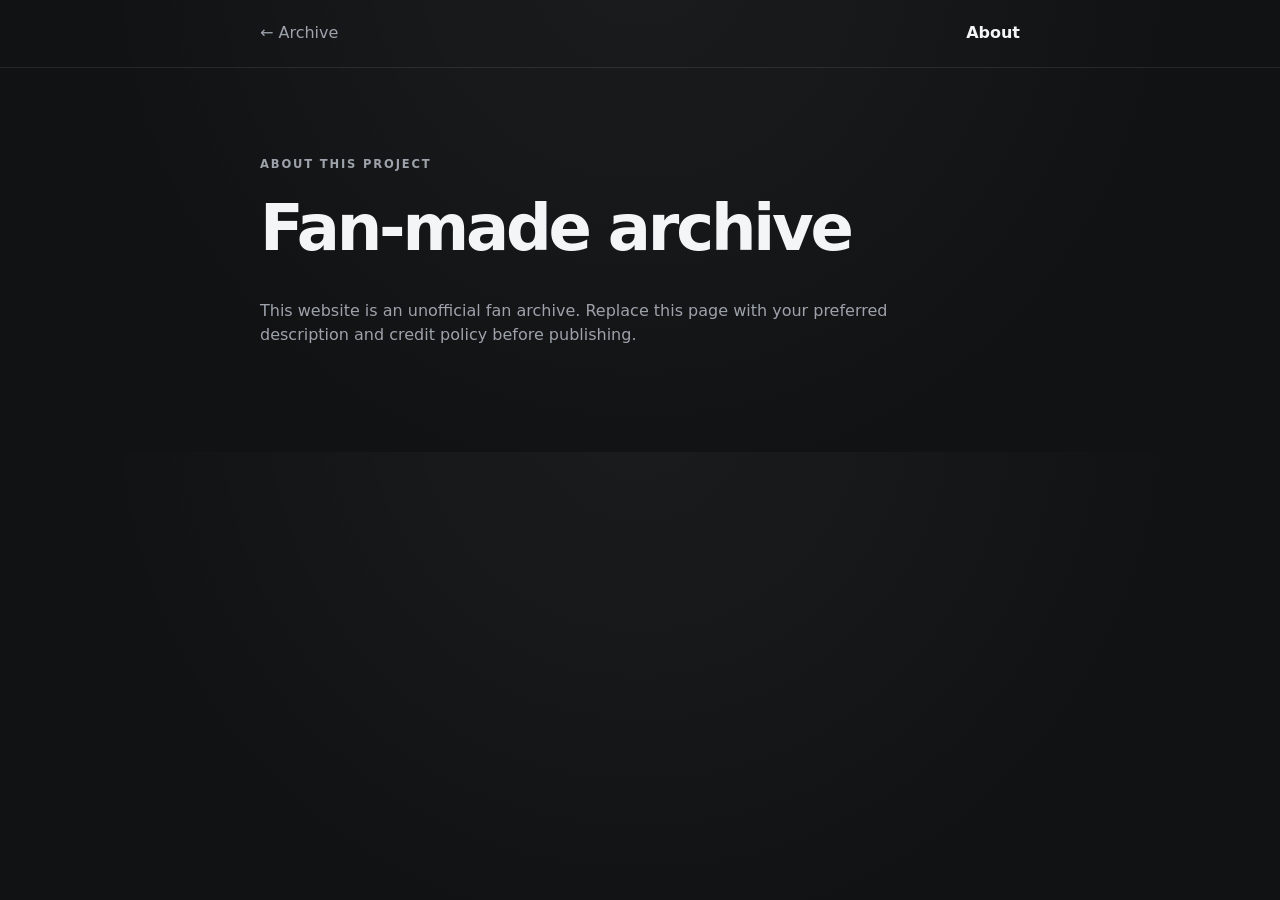
==== pages/about.html @ 623dc1eb "Add files via upload" ====
<!doctype html><html lang="en"><head><meta charset="utf-8"><meta name="viewport" content="width=device-width,initial-scale=1"><title>About · Sunwoo Fromm Archive</title>  <link rel="stylesheet" href="../css/variables.css">
  <link rel="stylesheet" href="../css/base.css">
  <link rel="stylesheet" href="../css/layout.css">
  <link rel="stylesheet" href="../css/controls.css"></head><body><header class="simple-header"><a href="../index.html">← Archive</a><strong>About</strong></header><main class="placeholder-page"><p class="eyebrow">About this project</p><h1>Fan-made archive</h1><p>This website is an unofficial fan archive. Replace this page with your preferred description and credit policy before publishing.</p></main></body></html>
---- css/variables.css ----
:root{color-scheme:dark;--bg:#111214;--surface:#191b1f;--surface-2:#22252a;--surface-3:#2a2d33;--text:#f4f5f7;--muted:#9da2ab;--line:rgba(255,255,255,.09);--accent:#e7e9ed;--quote-bg:rgba(255,255,255,.07);--shadow:0 18px 60px rgba(0,0,0,.35);--radius-sm:12px;--radius-md:18px;--radius-lg:26px;--content:760px;--topbar-height:72px}
---- css/base.css ----
*{box-sizing:border-box}html{scroll-behavior:smooth}body{margin:0;min-width:320px;background:radial-gradient(circle at 50% -10%,rgba(255,255,255,.045),transparent 34rem),var(--bg);color:var(--text);font-family:Inter,Pretendard,"Noto Sans KR",system-ui,-apple-system,BlinkMacSystemFont,"Segoe UI",sans-serif;line-height:1.55}button,input{font:inherit}button,a{-webkit-tap-highlight-color:transparent}a{color:inherit;text-decoration:none}button{color:inherit}img,video{max-width:100%}code{padding:.12em .38em;border:1px solid var(--line);border-radius:7px;background:var(--surface);font-size:.9em}.sr-only{position:absolute;width:1px;height:1px;padding:0;margin:-1px;overflow:hidden;clip:rect(0,0,0,0);white-space:nowrap;border:0}.eyebrow{margin:0 0 .35rem;color:var(--muted);font-size:.72rem;font-weight:800;letter-spacing:.16em;text-transform:uppercase}:focus-visible{outline:2px solid #fff;outline-offset:3px}.loading-state,.error-state{padding:24px;border:1px solid var(--line);border-radius:18px;color:var(--muted);background:rgba(255,255,255,.025)}.error-state{color:#ffc3c3}
---- css/layout.css ----
.topbar{position:sticky;z-index:50;top:0;height:var(--topbar-height);display:flex;align-items:center;justify-content:space-between;padding:0 max(18px,calc((100vw - var(--content))/2));border-bottom:1px solid var(--line);background:rgba(17,18,20,.88);backdrop-filter:blur(18px)}.brand{display:inline-flex;align-items:center;gap:11px}.brand__avatar{width:42px;height:42px;border-radius:50%;border:1px solid var(--line);object-fit:cover}.brand__text{display:grid;line-height:1.05}.brand__text strong{font-size:.98rem}.brand__text small{margin-top:5px;color:var(--muted);font-size:.72rem}.topbar__actions{display:flex;gap:8px}.archive-shell{width:min(100% - 28px,var(--content));margin:0 auto;padding:44px 0 96px}.archive-hero{padding:10px 4px 38px}.archive-hero h1{margin:0;font-size:clamp(2rem,6vw,3.8rem);letter-spacing:-.055em;line-height:1}.archive-hero__copy{max-width:44rem;margin:18px 0 0;color:var(--muted)}.month-summary{display:flex;align-items:end;justify-content:space-between;gap:24px;margin-bottom:34px;padding:20px 22px;border:1px solid var(--line);border-radius:var(--radius-lg);background:rgba(255,255,255,.025)}.month-summary h2,.month-summary p{margin:0}.month-summary__count{color:var(--muted)}.month-summary__count strong{color:var(--text);font-size:1.7rem}.chat-day{margin-top:46px}.sticky-date{position:sticky;z-index:10;top:calc(var(--topbar-height) + 12px);display:flex;justify-content:center;pointer-events:none}.sticky-date span{padding:8px 14px;border:1px solid var(--line);border-radius:999px;background:rgba(28,30,34,.92);box-shadow:0 8px 24px rgba(0,0,0,.22);color:#c8ccd3;font-size:.76rem;font-weight:750;backdrop-filter:blur(14px)}.message-list{display:grid;gap:22px;margin-top:26px}.day-navigation{display:grid;grid-template-columns:1fr auto 1fr;align-items:center;gap:12px;margin-top:36px;padding-top:22px;border-top:1px solid var(--line)}.day-navigation button{min-height:44px;padding:0 14px;border:1px solid var(--line);border-radius:999px;background:var(--surface)}.day-navigation button:last-child{justify-self:end}.day-navigation button:disabled{opacity:.45}.day-navigation span{color:var(--muted);font-size:.8rem}.simple-header{min-height:68px;display:flex;align-items:center;justify-content:space-between;padding:0 max(18px,calc((100vw - 760px)/2));border-bottom:1px solid var(--line)}.simple-header a{color:var(--muted)}.placeholder-page{width:min(100% - 32px,760px);margin:0 auto;padding:88px 0}.placeholder-page h1{margin:0 0 20px;font-size:clamp(2rem,7vw,4rem);letter-spacing:-.05em}.placeholder-page p:not(.eyebrow){max-width:42rem;color:var(--muted)}
.chat-day.performance-hidden{display:none}
---- css/controls.css ----
.icon-button{width:44px;height:44px;display:grid;place-items:center;padding:0;border:1px solid transparent;border-radius:50%;background:transparent;cursor:pointer}.icon-button:hover{border-color:var(--line);background:var(--surface)}.icon-button>span:first-child{font-size:1.7rem;line-height:1}.menu-icon{width:20px;display:grid;gap:4px}.menu-icon i{display:block;height:2px;border-radius:999px;background:currentColor}.search-panel{position:fixed;z-index:80;top:82px;right:max(16px,calc((100vw - var(--content))/2));width:min(92vw,440px);padding:12px;border:1px solid var(--line);border-radius:20px;background:rgba(27,29,33,.98);box-shadow:var(--shadow)}.search-panel__form{display:grid;grid-template-columns:1fr 40px;gap:8px}.search-panel input{min-width:0;height:46px;padding:0 15px;border:1px solid var(--line);border-radius:14px;background:#111317;color:var(--text)}.search-panel__close,.drawer__close{border:0;border-radius:50%;background:transparent;color:var(--muted);font-size:1.6rem;cursor:pointer}.search-panel__hint{margin:9px 6px 1px;color:var(--muted);font-size:.72rem}.drawer-backdrop{position:fixed;z-index:69;inset:0;background:rgba(0,0,0,.52);backdrop-filter:blur(3px)}.drawer{position:fixed;z-index:70;inset:0 0 0 auto;width:min(88vw,390px);padding:26px 20px;border-left:1px solid var(--line);background:#17191d;box-shadow:-24px 0 80px rgba(0,0,0,.34);transform:translateX(105%);transition:transform .25s ease}.drawer.is-open{transform:translateX(0)}.drawer__header{display:flex;align-items:start;justify-content:space-between;gap:20px;padding:4px 4px 22px;border-bottom:1px solid var(--line)}.drawer__header h2{margin:0;font-size:2rem;letter-spacing:-.04em}.drawer__nav{display:grid;gap:7px;padding:18px 0}.drawer-link{min-height:66px;display:grid;align-content:center;gap:2px;padding:11px 14px;border:1px solid transparent;border-radius:16px;background:transparent;color:var(--text);text-align:left;cursor:pointer}.drawer-link:hover:not(:disabled){border-color:var(--line);background:var(--surface-2)}.drawer-link small{color:var(--muted)}.drawer-link:disabled{opacity:.5;cursor:not-allowed}.drawer__footer{position:absolute;right:24px;bottom:22px;left:24px;color:var(--muted);font-size:.72rem}.back-to-top{position:fixed;z-index:40;right:18px;bottom:18px;width:48px;height:48px;border:1px solid var(--line);border-radius:50%;background:rgba(34,37,42,.94);box-shadow:0 12px 30px rgba(0,0,0,.26);opacity:0;transform:translateY(10px);pointer-events:none;transition:opacity .2s ease,transform .2s ease;cursor:pointer}.back-to-top.is-visible{opacity:1;transform:translateY(0);pointer-events:auto}.toast{position:fixed;z-index:100;left:50%;bottom:22px;max-width:min(90vw,420px);padding:10px 14px;border:1px solid var(--line);border-radius:999px;background:#f0f1f3;color:#111214;box-shadow:var(--shadow);font-size:.8rem;font-weight:750;opacity:0;transform:translate(-50%,12px);pointer-events:none;transition:.2s ease}.toast.is-visible{opacity:1;transform:translate(-50%,0)}
.search-result-highlight{background:#f4f5f7;color:#111214;border-radius:4px;padding:0 .12em}
.filter-bar{display:grid;grid-template-columns:repeat(3,minmax(0,1fr)) auto;gap:12px;align-items:end;margin:0 0 22px;padding:16px;border:1px solid var(--line);border-radius:20px;background:rgba(255,255,255,.025)}
.filter-bar__group{display:grid;gap:6px}
.filter-bar label{color:var(--muted);font-size:.72rem;font-weight:800;letter-spacing:.08em;text-transform:uppercase}
.filter-bar select,.filter-bar input{width:100%;height:44px;padding:0 12px;border:1px solid var(--line);border-radius:12px;background:#15171b;color:var(--text)}
.filter-reset{height:44px;padding:0 16px;border:1px solid var(--line);border-radius:12px;background:var(--surface-2);cursor:pointer}
.active-filter{margin:0 0 18px;padding:10px 14px;border:1px solid var(--line);border-radius:14px;color:var(--muted);background:rgba(255,255,255,.02);font-size:.84rem}
.search-empty{padding:24px;border:1px dashed var(--line);border-radius:18px;color:var(--muted);text-align:center}
.message[hidden],.chat-day[hidden]{display:none!important}
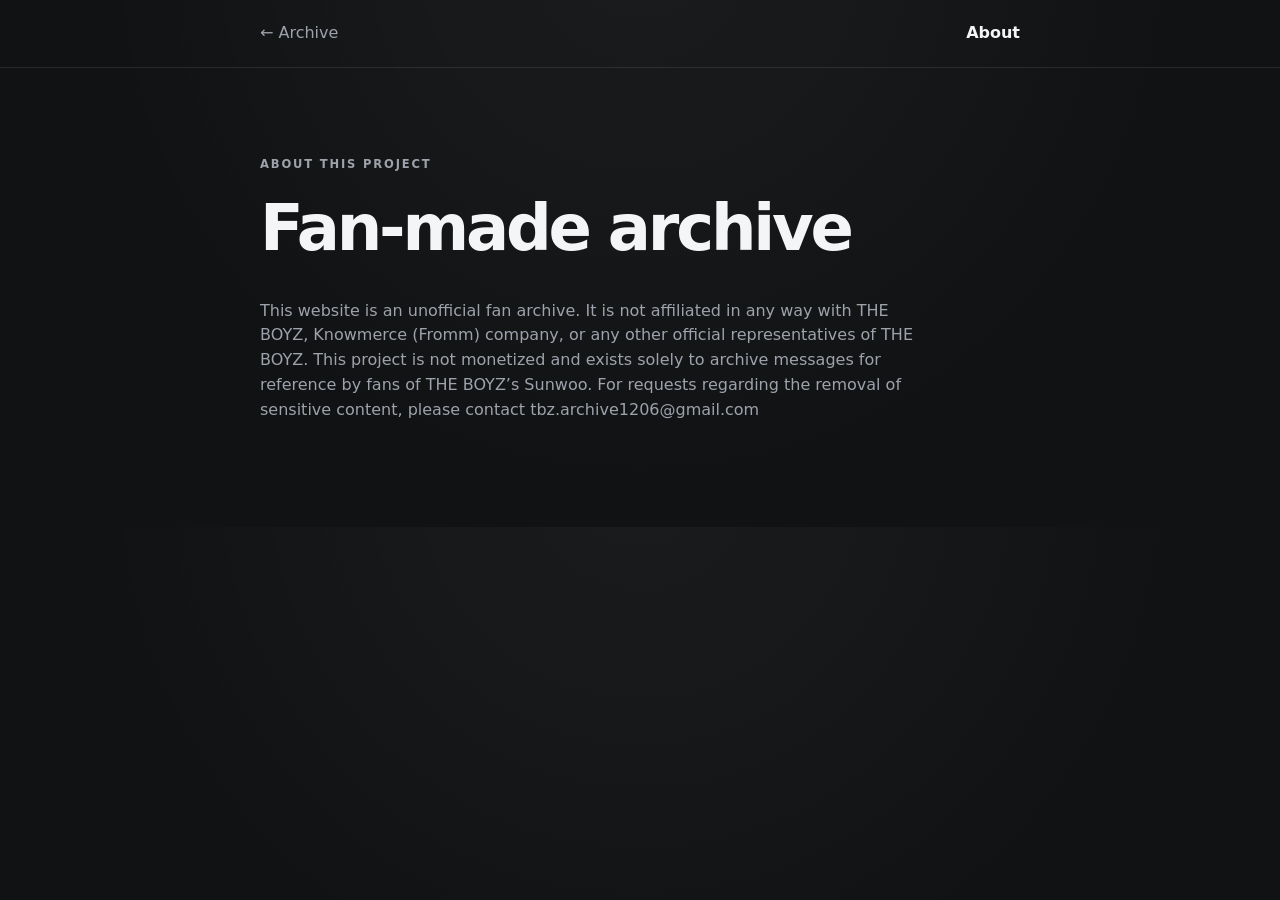
==== commit 20fca611: "Update about.html" ====
--- a/pages/about.html
+++ b/pages/about.html
@@ -1,4 +1,6 @@
 <!doctype html><html lang="en"><head><meta charset="utf-8"><meta name="viewport" content="width=device-width,initial-scale=1"><title>About · Sunwoo Fromm Archive</title>  <link rel="stylesheet" href="../css/variables.css">
   <link rel="stylesheet" href="../css/base.css">
   <link rel="stylesheet" href="../css/layout.css">
-  <link rel="stylesheet" href="../css/controls.css"></head><body><header class="simple-header"><a href="../index.html">← Archive</a><strong>About</strong></header><main class="placeholder-page"><p class="eyebrow">About this project</p><h1>Fan-made archive</h1><p>This website is an unofficial fan archive. Replace this page with your preferred description and credit policy before publishing.</p></main></body></html>+  <link rel="stylesheet" href="../css/controls.css"></head><body><header class="simple-header"><a href="../index.html">← Archive</a><strong>About</strong></header><main class="placeholder-page"><p class="eyebrow">About this project</p><h1>Fan-made archive</h1><p>This website is an unofficial fan archive. It is not affiliated in any way with THE BOYZ, Knowmerce (Fromm) company, or any other official representatives of THE BOYZ. This project is not monetized and exists solely to archive messages for reference by fans of THE BOYZ’s Sunwoo.
+
+For requests regarding the removal of sensitive content, please contact tbz.archive1206@gmail.com</p></main></body></html>
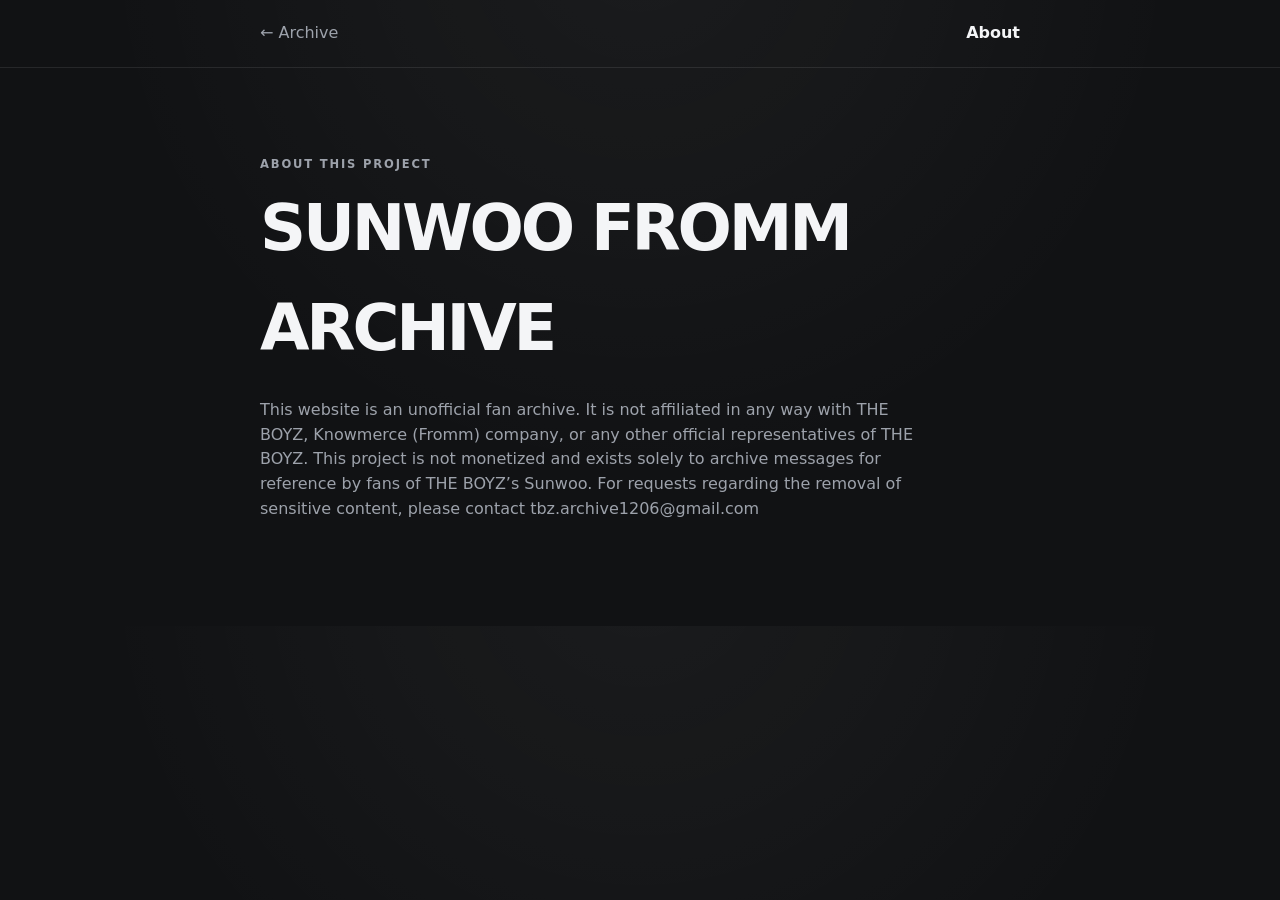
==== commit 4a2dba32: "Update about.html" ====
--- a/pages/about.html
+++ b/pages/about.html
@@ -1,6 +1,6 @@
 <!doctype html><html lang="en"><head><meta charset="utf-8"><meta name="viewport" content="width=device-width,initial-scale=1"><title>About · Sunwoo Fromm Archive</title>  <link rel="stylesheet" href="../css/variables.css">
   <link rel="stylesheet" href="../css/base.css">
   <link rel="stylesheet" href="../css/layout.css">
-  <link rel="stylesheet" href="../css/controls.css"></head><body><header class="simple-header"><a href="../index.html">← Archive</a><strong>About</strong></header><main class="placeholder-page"><p class="eyebrow">About this project</p><h1>Fan-made archive</h1><p>This website is an unofficial fan archive. It is not affiliated in any way with THE BOYZ, Knowmerce (Fromm) company, or any other official representatives of THE BOYZ. This project is not monetized and exists solely to archive messages for reference by fans of THE BOYZ’s Sunwoo.
+  <link rel="stylesheet" href="../css/controls.css"></head><body><header class="simple-header"><a href="../index.html">← Archive</a><strong>About</strong></header><main class="placeholder-page"><p class="eyebrow">About this project</p><h1>SUNWOO FROMM ARCHIVE</h1><p>This website is an unofficial fan archive. It is not affiliated in any way with THE BOYZ, Knowmerce (Fromm) company, or any other official representatives of THE BOYZ. This project is not monetized and exists solely to archive messages for reference by fans of THE BOYZ’s Sunwoo.
 
 For requests regarding the removal of sensitive content, please contact tbz.archive1206@gmail.com</p></main></body></html>
